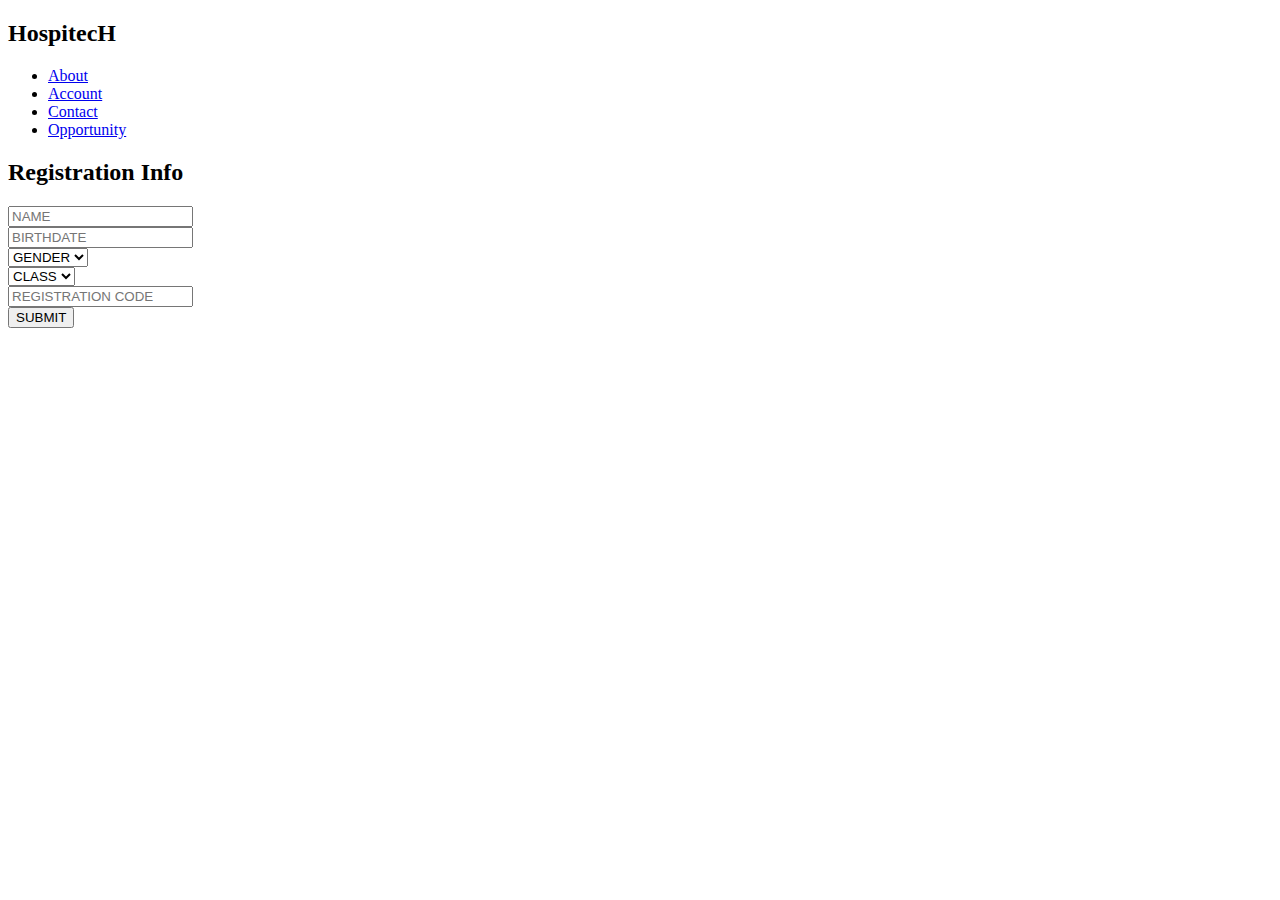
==== index.html @ be9e21a6 "Add files via upload" ====
<!DOCTYPE html>
<html lang="en">

<head>
	<!-- Required meta tags-->
	<meta charset="UTF-8">
	<meta name="viewport" content="width=device-width, initial-scale=1, shrink-to-fit=no">

	<!-- Title Page-->
	<title>HospitecH</title>

	<!-- Icons font CSS-->
	<link href="vendor/mdi-font/css/material-design-iconic-font.min.css" rel="stylesheet" media="all">
	<link href="vendor/font-awesome-4.7/css/font-awesome.min.css" rel="stylesheet" media="all">

	<!-- Vendor CSS-->
	<link href="vendor/select2/select2.min.css" rel="stylesheet" media="all">
	<link href="vendor/datepicker/daterangepicker.css" rel="stylesheet" media="all">

	<!-- Main CSS-->
	<link href="css/account.css" rel="stylesheet" media="all">
</head>

<body>
	<nav>
		<div class="nav-center">
			<h2>HospitecH</h2>
			<ul class="nav-links">
				<li>
					<a href="index.html">About</a>
				</li>
				<li>
					<a href="account.html">Account</a>
				</li>
				<li>
					<a href="contact.html">Contact</a>
				</li>
				<li>
					<a href="opportunity.html">Opportunity</a>
				</li>
			</ul>
		</div>
	</nav>
	<div class="page-wrapper bg-blue p-t-100 p-b-100 font-robo">
		<div class="wrapper wrapper--w680">
			<div class="card card-1">
				<div class="card-body">
					<h2 class="title">Registration Info</h2>
					<form method="POST">
						<div class="input-group">
							<input class="input--style-1" type="text" placeholder="NAME" name="name">
						</div>
						<div class="row row-space">
							<div class="col-2">
								<div class="input-group">
									<input class="input--style-1 js-datepicker" type="text" placeholder="BIRTHDATE" name="birthday">
									<i class="zmdi zmdi-calendar-note input-icon js-btn-calendar"></i>
								</div>
							</div>
							<div class="col-2">
								<div class="input-group">
									<div class="rs-select2 js-select-simple select--no-search">
										<select name="gender">
											<option disabled="disabled" selected="selected">GENDER</option>
											<option>Male</option>
											<option>Female</option>
											<option>Other</option>
										</select>
										<div class="select-dropdown"></div>
									</div>
								</div>
							</div>
						</div>
						<div class="input-group">
							<div class="rs-select2 js-select-simple select--no-search">
								<select name="class">
									<option disabled="disabled" selected="selected">CLASS</option>
									<option>Class 1</option>
									<option>Class 2</option>
									<option>Class 3</option>
								</select>
								<div class="select-dropdown"></div>
							</div>
						</div>
						<div class="row row-space">
							<div class="col-2">
								<div class="input-group">
									<input class="input--style-1" type="text" placeholder="REGISTRATION CODE" name="res_code">
								</div>
							</div>
						</div>
						<div class="p-t-20">
							<button class="btn btn--radius btn--green" type="submit">SUBMIT</button>
						</div>
					</form>
				</div>
			</div>
		</div>
	</div>

	<!-- Jquery JS-->
	<script src="vendor/jquery/jquery.min.js"></script>
	<!-- Vendor JS-->
	<script src="vendor/select2/select2.min.js"></script>
	<script src="vendor/datepicker/moment.min.js"></script>
	<script src="vendor/datepicker/daterangepicker.js"></script>

	<!-- Main JS-->
	<script src="js/global.js"></script>

</body><!-- This templates was made by Colorlib (https://colorlib.com) -->

</html>
<!-- end document-->
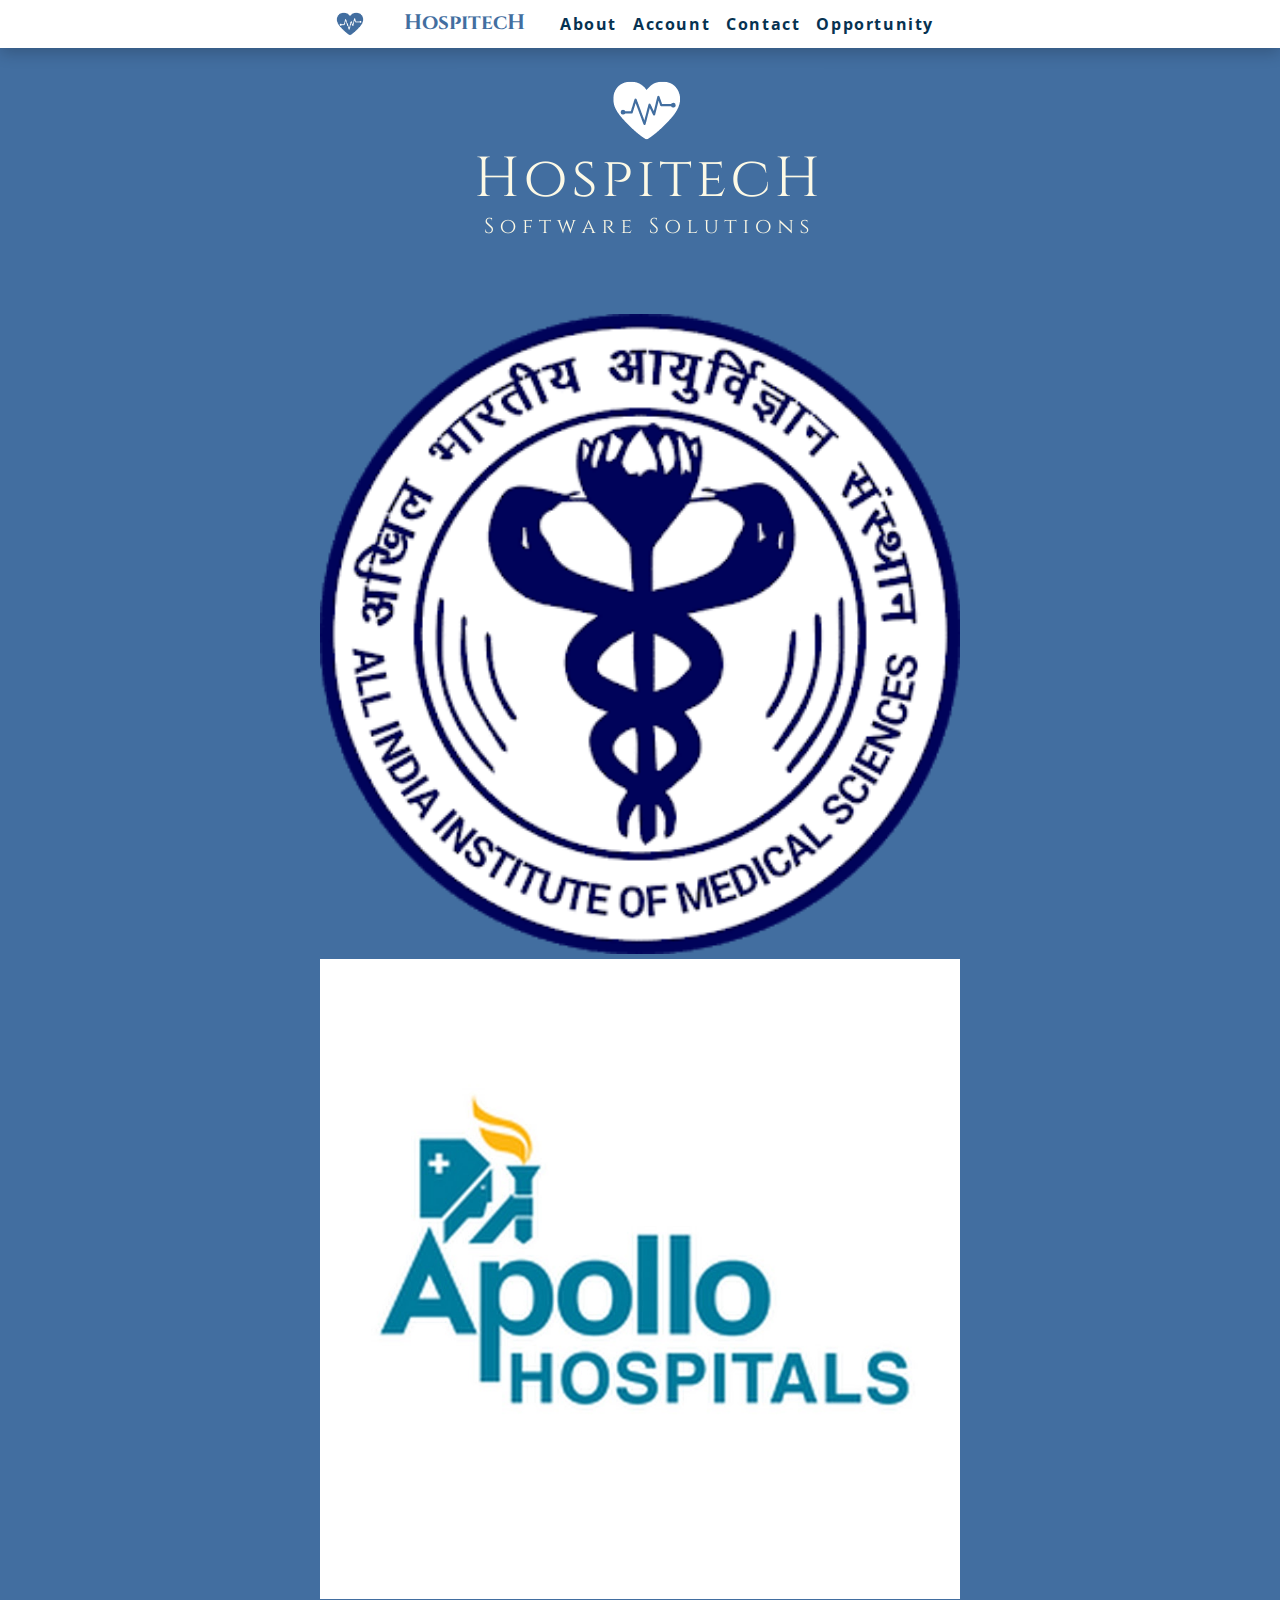
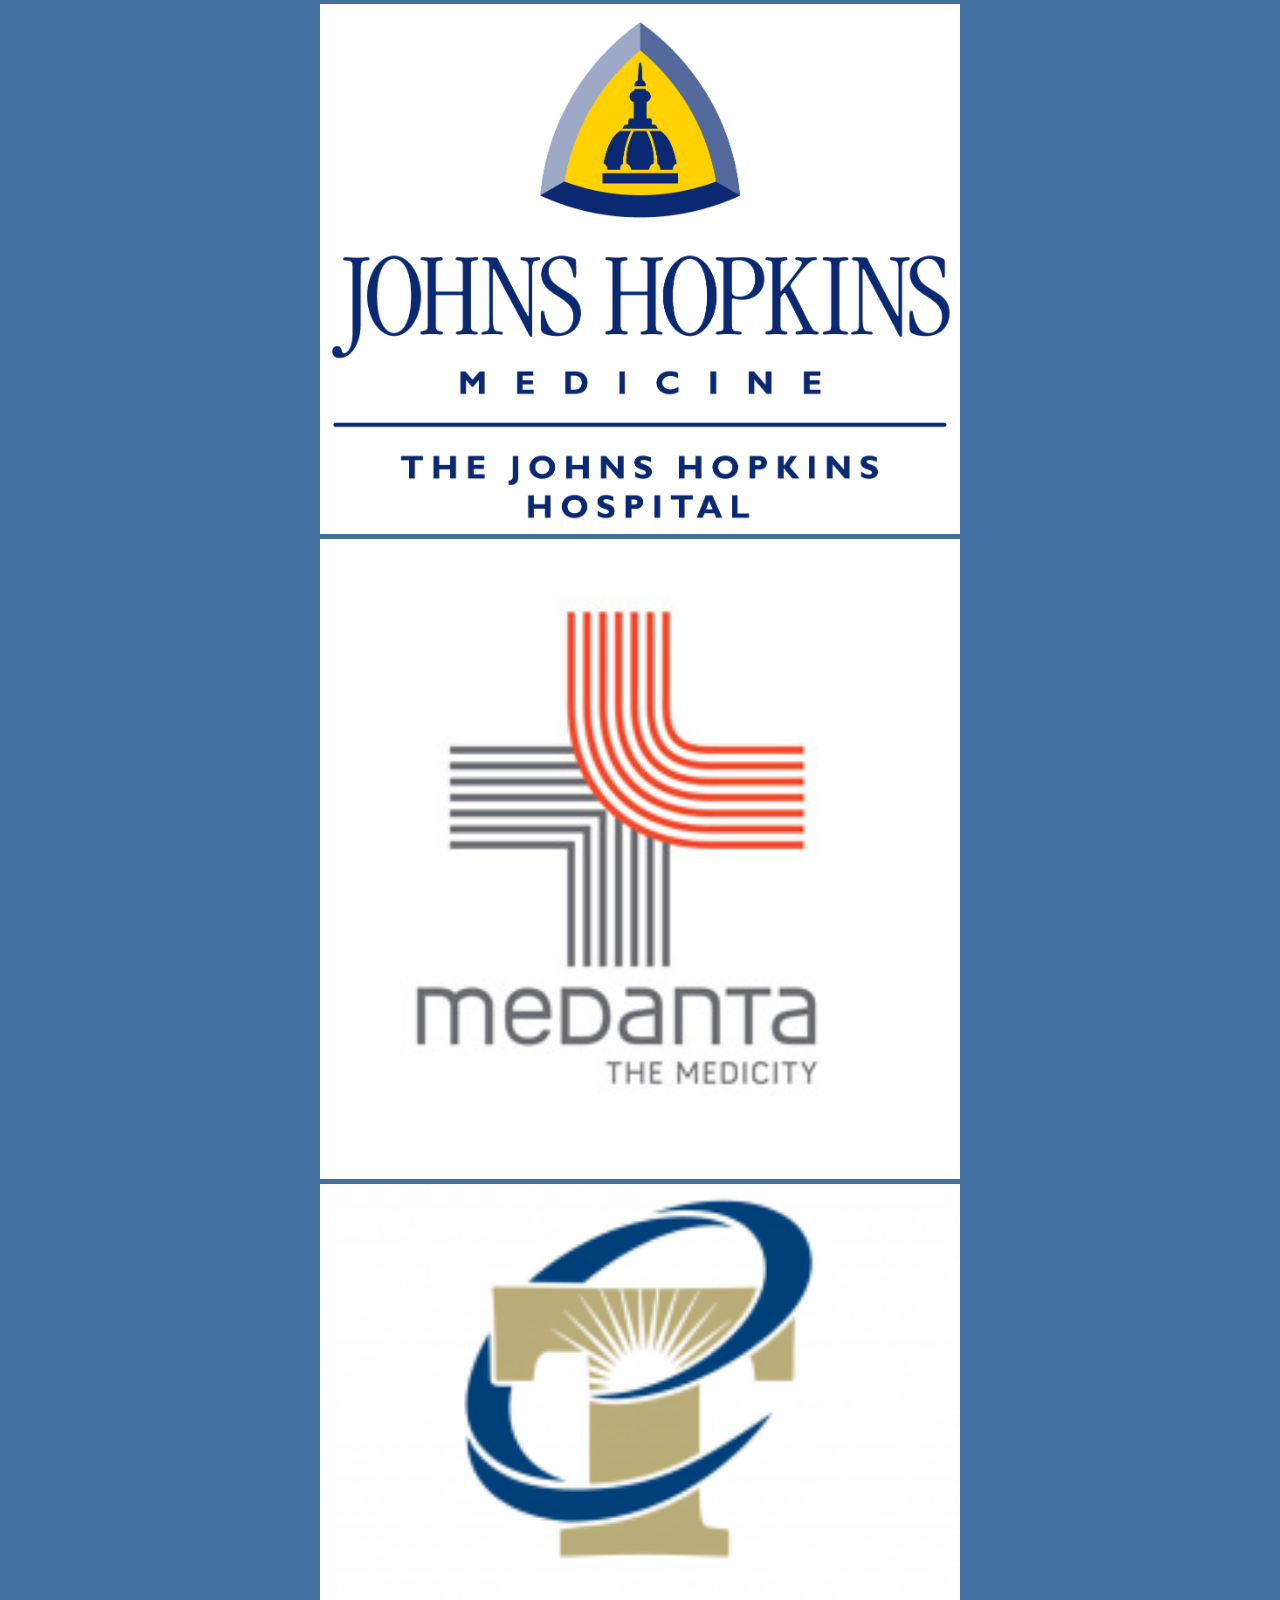
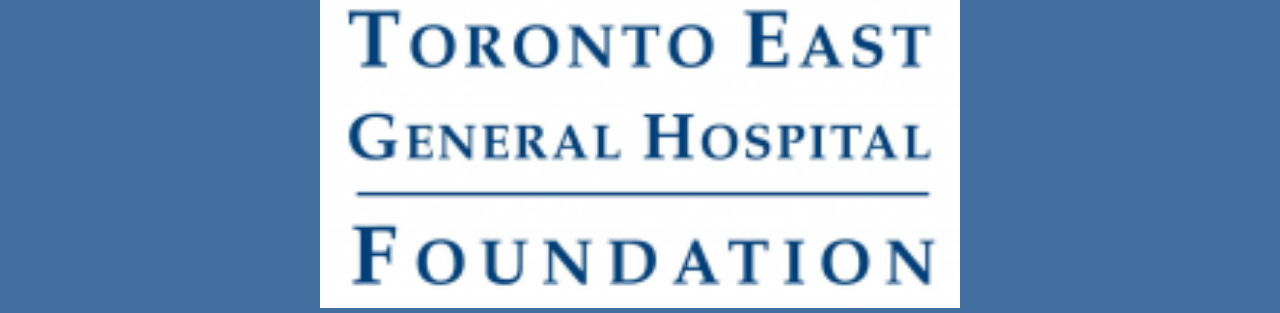
==== commit ba13bebd: "Update index.html" ====
--- a/index.html
+++ b/index.html
@@ -2,28 +2,23 @@
 <html lang="en">
 
 <head>
-	<!-- Required meta tags-->
 	<meta charset="UTF-8">
 	<meta name="viewport" content="width=device-width, initial-scale=1, shrink-to-fit=no">
-
-	<!-- Title Page-->
 	<title>HospitecH</title>
-
-	<!-- Icons font CSS-->
-	<link href="vendor/mdi-font/css/material-design-iconic-font.min.css" rel="stylesheet" media="all">
-	<link href="vendor/font-awesome-4.7/css/font-awesome.min.css" rel="stylesheet" media="all">
-
-	<!-- Vendor CSS-->
-	<link href="vendor/select2/select2.min.css" rel="stylesheet" media="all">
-	<link href="vendor/datepicker/daterangepicker.css" rel="stylesheet" media="all">
-
-	<!-- Main CSS-->
-	<link href="css/account.css" rel="stylesheet" media="all">
+	<link rel="icon" href="images/logo.png">
+	<link href="css/main.css" rel="stylesheet" media="all">
+	<link href='https://fonts.googleapis.com/css?family=Cinzel' rel='stylesheet'>
+	<style>
+		p, h2 {
+			font-family: 'Cinzel';
+		}
+	</style>
 </head>
 
 <body>
 	<nav>
 		<div class="nav-center">
+			<img src="images/logo.png" style="width: 40px">
 			<h2>HospitecH</h2>
 			<ul class="nav-links">
 				<li>
@@ -41,74 +36,29 @@
 			</ul>
 		</div>
 	</nav>
-	<div class="page-wrapper bg-blue p-t-100 p-b-100 font-robo">
-		<div class="wrapper wrapper--w680">
-			<div class="card card-1">
-				<div class="card-body">
-					<h2 class="title">Registration Info</h2>
-					<form method="POST">
-						<div class="input-group">
-							<input class="input--style-1" type="text" placeholder="NAME" name="name">
-						</div>
-						<div class="row row-space">
-							<div class="col-2">
-								<div class="input-group">
-									<input class="input--style-1 js-datepicker" type="text" placeholder="BIRTHDATE" name="birthday">
-									<i class="zmdi zmdi-calendar-note input-icon js-btn-calendar"></i>
-								</div>
-							</div>
-							<div class="col-2">
-								<div class="input-group">
-									<div class="rs-select2 js-select-simple select--no-search">
-										<select name="gender">
-											<option disabled="disabled" selected="selected">GENDER</option>
-											<option>Male</option>
-											<option>Female</option>
-											<option>Other</option>
-										</select>
-										<div class="select-dropdown"></div>
-									</div>
-								</div>
-							</div>
-						</div>
-						<div class="input-group">
-							<div class="rs-select2 js-select-simple select--no-search">
-								<select name="class">
-									<option disabled="disabled" selected="selected">CLASS</option>
-									<option>Class 1</option>
-									<option>Class 2</option>
-									<option>Class 3</option>
-								</select>
-								<div class="select-dropdown"></div>
-							</div>
-						</div>
-						<div class="row row-space">
-							<div class="col-2">
-								<div class="input-group">
-									<input class="input--style-1" type="text" placeholder="REGISTRATION CODE" name="res_code">
-								</div>
-							</div>
-						</div>
-						<div class="p-t-20">
-							<button class="btn btn--radius btn--green" type="submit">SUBMIT</button>
-						</div>
-					</form>
-				</div>
+	<center>
+		<img src="HospitecH.png" class="p-t-20">
+		<p class="p-t-50">Hospitech is a leading healthcare technology company.We’re pioneering the Medical Software industry with breakthrough technologies and products.We provide all sorts of software support from Could, Machine Learning and Software Solutions.
+		</p>
+		<h3 class="p-t-50 p-b-50">Our Clients Include:</h3>
+		<div class="row">
+			<div class="column">
+				<img src="images/aiims.png" style="width: 50%">
+			</div>
+			<div class="column">
+				<img src="images/apollo.jpg" style="width: 50%">
+			</div>
+			<div class="column">
+				<img src="images/johns.jpg" style="width: 50%">
+			</div>
+			<div class="column">
+				<img src="images/medanta.png" style="width: 50%">
+			</div>
+			<div class="column">
+				<img src="images/toronto.jpg" style="width: 50%">
 			</div>
 		</div>
-	</div>
-
-	<!-- Jquery JS-->
-	<script src="vendor/jquery/jquery.min.js"></script>
-	<!-- Vendor JS-->
-	<script src="vendor/select2/select2.min.js"></script>
-	<script src="vendor/datepicker/moment.min.js"></script>
-	<script src="vendor/datepicker/daterangepicker.js"></script>
-
-	<!-- Main JS-->
+	</center>
 	<script src="js/global.js"></script>
-
-</body><!-- This templates was made by Colorlib (https://colorlib.com) -->
-
+</body>
 </html>
-<!-- end document-->
--- a/css/main.css
+++ b/css/main.css
@@ -0,0 +1,364 @@
+
+/* ==========================================================================
+   #FONT
+   ========================================================================== */
+@import url("https://fonts.googleapis.com/css?family=Open+Sans|Roboto:400,700&display=swap");
+*,
+::after,
+::before {
+  margin: 0;
+  padding: 0;
+  box-sizing: border-box;
+}
+body {
+  font-family: "Open Sans", sans-serif;
+  background: #426EA0;
+  color: #426EA0;
+  line-height: 1.5;
+  font-size: 0.875rem;
+}
+ul {
+  list-style-type: none;
+}
+a {
+  text-decoration: none;
+}
+
+/*
+=============== 
+Nav
+===============
+*/
+nav {
+  background: #FFF;
+  height: 3rem;
+  display: grid;
+  align-items: center;
+  box-shadow: 0 5px 15px rgba(0, 0, 0, 0.2);
+}
+.nav-center {
+  width: 90vw;
+  max-width: 620px;
+  margin: 0 auto;
+  display: flex;
+  align-items: center;
+  justify-content: space-between;
+}
+.nav-center h2 {
+  margin-bottom: 0;
+  color: #426EA0;
+}
+.nav-links {
+  display: flex;
+}
+nav a {
+  font-weight: 700;
+  font-size: 1rem;
+  color: hsl(205, 86%, 17%);
+  letter-spacing: 0.1rem;
+  margin-right: 1rem;
+}
+nav a:hover {
+  color: hsl(205, 78%, 60%);
+}
+
+/* ==========================================================================
+   #DATE PICKER
+   ========================================================================== */
+td.active {
+  background-color: #2c6ed5;
+}
+
+input[type="date" i] {
+  padding: 14px;
+}
+
+.table-condensed td, .table-condensed th {
+  font-size: 14px;
+  font-family: "Roboto", "Arial", "Helvetica Neue", sans-serif;
+  font-weight: 400;
+}
+
+.daterangepicker td {
+  width: 40px;
+  height: 30px;
+}
+
+.daterangepicker {
+  border: none;
+  -webkit-box-shadow: 0px 8px 20px 0px rgba(0, 0, 0, 0.15);
+  -moz-box-shadow: 0px 8px 20px 0px rgba(0, 0, 0, 0.15);
+  box-shadow: 0px 8px 20px 0px rgba(0, 0, 0, 0.15);
+  display: none;
+  border: 1px solid #e0e0e0;
+  margin-top: 5px;
+}
+
+.daterangepicker::after, .daterangepicker::before {
+  display: none;
+}
+
+.daterangepicker thead tr th {
+  padding: 10px 0;
+}
+
+.daterangepicker .table-condensed th select {
+  border: 1px solid #ccc;
+  -webkit-border-radius: 3px;
+  -moz-border-radius: 3px;
+  border-radius: 3px;
+  font-size: 14px;
+  padding: 5px;
+  outline: none;
+}
+
+
+/* ==========================================================================
+   #BACKGROUND
+   ========================================================================== */
+.bg-blue {
+  background: #426EA0;
+}
+
+/* ==========================================================================
+   #SPACING
+   ========================================================================== */
+.p-t-100 {
+  padding-top: 100px;
+}
+
+.p-t-20 {
+  padding-top: 20px;
+}
+
+.p-b-100 {
+  padding-bottom: 100px;
+}
+
+/* ==========================================================================
+   #WRAPPER
+   ========================================================================== */
+.wrapper {
+  margin: 0 auto;
+}
+
+.wrapper--w680 {
+  max-width: 680px;
+}
+
+/* ==========================================================================
+   #BUTTON
+   ========================================================================== */
+.btn {
+  line-height: 40px;
+  display: inline-block;
+  padding: 0 25px;
+  cursor: pointer;
+  color: #fff;
+  background: #426EA0;
+  -webkit-transition: all 0.4s ease;
+  -o-transition: all 0.4s ease;
+  -moz-transition: all 0.4s ease;
+  transition: all 0.4s ease;
+  font-size: 14px;
+  font-weight: 700;
+}
+
+.btn--radius {
+  -webkit-border-radius: 3px;
+  -moz-border-radius: 3px;
+  border-radius: 3px;
+}
+
+.btn:hover {
+  background: #426EB8;
+}
+/* ==========================================================================
+   #FORM
+   ========================================================================== */
+input {
+  outline: none;
+  margin: 0;
+  border: none;
+  -webkit-box-shadow: none;
+  -moz-box-shadow: none;
+  box-shadow: none;
+  width: 100%;
+  font-size: 14px;
+  font-family: inherit;
+}
+
+.input-group {
+  position: relative;
+  margin-bottom: 30px;
+  border-bottom: 2px solid #ccc;
+}
+
+.input-icon {
+  position: absolute;
+  font-size: 18px;
+  color: #ccc;
+  right: 8px;
+  top: 50%;
+  -webkit-transform: translateY(-50%);
+  -moz-transform: translateY(-50%);
+  -ms-transform: translateY(-50%);
+  -o-transform: translateY(-50%);
+  transform: translateY(-50%);
+  cursor: pointer;
+}
+
+.input--style-1 {
+  padding: 9px 0;
+  color: #666;
+}
+
+.input--style-1::-webkit-input-placeholder {
+  /* WebKit, Blink, Edge */
+  color: #555;
+}
+
+.input--style-1:-moz-placeholder {
+  /* Mozilla Firefox 4 to 18 */
+  color: #555;
+  opacity: 1;
+}
+
+.input--style-1::-moz-placeholder {
+  /* Mozilla Firefox 19+ */
+  color: #555;
+  opacity: 1;
+}
+
+.input--style-1:-ms-input-placeholder {
+  /* Internet Explorer 10-11 */
+  color: #555;
+}
+
+.input--style-1:-ms-input-placeholder {
+  /* Microsoft Edge */
+  color: #555;
+}
+
+/* ==========================================================================
+   #SELECT2
+   ========================================================================== */
+.select--no-search .select2-search {
+  display: none !important;
+}
+
+.rs-select2 .select2-container {
+  width: 100% !important;
+  outline: none;
+}
+
+.rs-select2 .select2-container .select2-selection--single {
+  outline: none;
+  border: none;
+  height: 34px;
+}
+
+.rs-select2 .select2-container .select2-selection--single .select2-selection__rendered {
+  line-height: 34px;
+  padding-left: 0;
+  color: #555;
+}
+
+.rs-select2 .select2-container .select2-selection--single .select2-selection__arrow {
+  height: 32px;
+  right: 4px;
+  display: -webkit-box;
+  display: -webkit-flex;
+  display: -moz-box;
+  display: -ms-flexbox;
+  display: flex;
+  -webkit-box-pack: center;
+  -webkit-justify-content: center;
+  -moz-box-pack: center;
+  -ms-flex-pack: center;
+  justify-content: center;
+  -webkit-box-align: center;
+  -webkit-align-items: center;
+  -moz-box-align: center;
+  -ms-flex-align: center;
+  align-items: center;
+}
+
+.rs-select2 .select2-container .select2-selection--single .select2-selection__arrow b {
+  display: none;
+}
+
+.rs-select2 .select2-container .select2-selection--single .select2-selection__arrow:after {
+  font-family: "Material-Design-Iconic-Font";
+  content: '\f2f9';
+  font-size: 18px;
+  color: #ccc;
+  -webkit-transition: all 0.4s ease;
+  -o-transition: all 0.4s ease;
+  -moz-transition: all 0.4s ease;
+  transition: all 0.4s ease;
+}
+
+.rs-select2 .select2-container.select2-container--open .select2-selection--single .select2-selection__arrow::after {
+  -webkit-transform: rotate(-180deg);
+  -moz-transform: rotate(-180deg);
+  -ms-transform: rotate(-180deg);
+  -o-transform: rotate(-180deg);
+  transform: rotate(-180deg);
+}
+
+.select2-container--open .select2-dropdown--below {
+  border: none;
+  -webkit-border-radius: 3px;
+  -moz-border-radius: 3px;
+  border-radius: 3px;
+  -webkit-box-shadow: 0px 8px 20px 0px rgba(0, 0, 0, 0.15);
+  -moz-box-shadow: 0px 8px 20px 0px rgba(0, 0, 0, 0.15);
+  box-shadow: 0px 8px 20px 0px rgba(0, 0, 0, 0.15);
+  border: 1px solid #e0e0e0;
+  margin-top: 5px;
+  overflow: hidden;
+}
+
+/* ==========================================================================
+   #TITLE
+   ========================================================================== */
+.title {
+  margin-bottom: 37px;
+}
+
+/* ==========================================================================
+   #CARD
+   ========================================================================== */
+.card {
+  overflow: hidden;
+  -webkit-border-radius: 3px;
+  -moz-border-radius: 3px;
+  border-radius: 3px;
+  background: #fff;
+}
+
+.card-1 {
+  -webkit-box-shadow: 0px 8px 20px 0px rgba(0, 0, 0, 0.15);
+  -moz-box-shadow: 0px 8px 20px 0px rgba(0, 0, 0, 0.15);
+  box-shadow: 0px 8px 20px 0px rgba(0, 0, 0, 0.15);
+}
+
+.card-1 .card-heading {
+  background: url("../images/bg-head-02.jpg") center center/cover no-repeat;
+  padding-top: 210px;
+}
+
+.card-1 .card-body {
+  padding: 0 90px;
+  padding-top: 55px;
+  padding-bottom: 65px;
+}
+
+@media (max-width: 767px) {
+  .card-1 .card-body {
+    padding: 0 40px;
+    padding-top: 40px;
+    padding-bottom: 40px;
+  }
+}
